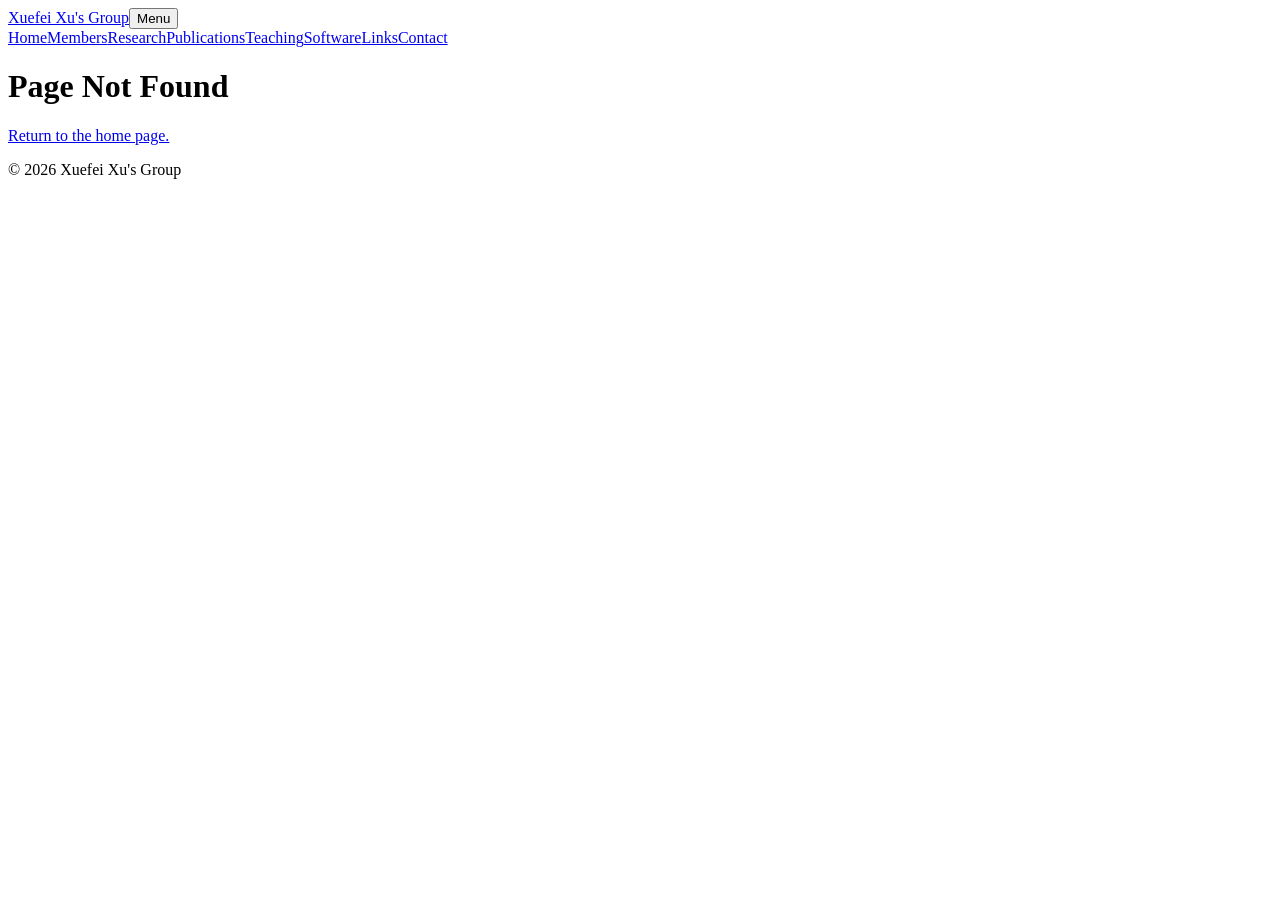
==== index.html @ 4d74b891 "Update publications from Google Scholar" ====
<!doctype html>
<html lang="en">
  <head>
    <meta charset="UTF-8" />
    <meta name="viewport" content="width=device-width, initial-scale=1.0" />
    <meta
      name="description"
      content="Xuefei Xu Group — theoretical and computational chemistry at Tsinghua University."
    />
    <meta name="theme-color" content="#f7f7f7" />
    <title>Xuefei Xu Group</title>
    <script type="module" crossorigin src="/assets/index-DJxaMYCe.js"></script>
    <link rel="stylesheet" crossorigin href="/assets/index-BqtirCaY.css">
  </head>
  <body>
    <div id="root"></div>
  </body>
</html>
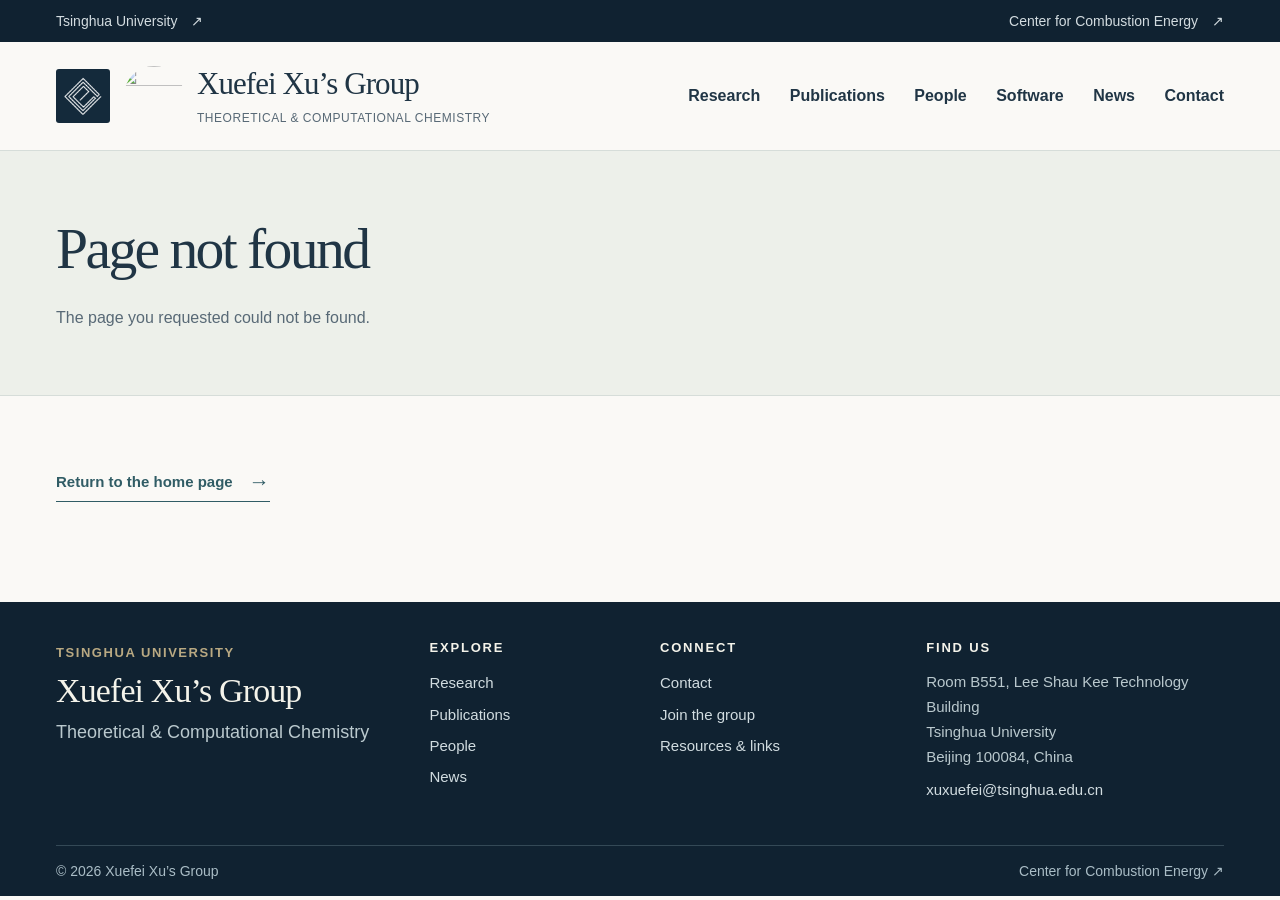
==== commit 42421124: "Publish redesigned Xu Group website" ====
--- a/index.html
+++ b/index.html
@@ -3,14 +3,11 @@
   <head>
     <meta charset="UTF-8" />
     <meta name="viewport" content="width=device-width, initial-scale=1.0" />
-    <meta
-      name="description"
-      content="Xuefei Xu Group — theoretical and computational chemistry at Tsinghua University."
-    />
-    <meta name="theme-color" content="#f7f7f7" />
-    <title>Xuefei Xu Group</title>
-    <script type="module" crossorigin src="/assets/index-DJxaMYCe.js"></script>
-    <link rel="stylesheet" crossorigin href="/assets/index-BqtirCaY.css">
+    <meta name="description" content="Xuefei Xu’s Group at Tsinghua University. Theoretical and computational chemistry, reaction dynamics, molecular simulation, interfaces, and clean-energy chemistry." />
+    <meta name="theme-color" content="#142a3b" />
+    <title>Xuefei Xu’s Group | Tsinghua University</title>
+    <script type="module" crossorigin src="/assets/index-iMKpGAyJ.js"></script>
+    <link rel="stylesheet" crossorigin href="/assets/index-Clzzt6wc.css">
   </head>
   <body>
     <div id="root"></div>
--- a/assets/index-Clzzt6wc.css
+++ b/assets/index-Clzzt6wc.css
@@ -0,0 +1 @@
+:root{font-family:Arial,Helvetica,Microsoft YaHei,sans-serif;color:#263746;background:#faf9f6;font-synthesis:none;text-rendering:optimizeLegibility;-webkit-font-smoothing:antialiased;--navy: #142a3b;--navy-deep: #102231;--ink: #203545;--muted: #586976;--teal: #305c65;--gold: #c7b38b;--line: #d6ddd9;--paper: #faf9f6;--soft: #efefe9;--shell: min(1240px, calc(100% - 112px) )}*{box-sizing:border-box}html{scroll-behavior:smooth;scroll-padding-top:40px}body{margin:0;min-width:320px;font-size:16px;line-height:1.75}button,input{font:inherit}button,a{-webkit-tap-highlight-color:transparent}a{color:var(--teal);text-decoration:none;text-underline-offset:5px}a:hover{text-decoration:underline}a:focus-visible,button:focus-visible{outline:2px solid #487e89;outline-offset:6px}button{cursor:pointer}img{display:block;max-width:100%}svg{display:block;max-width:100%}figure{margin:0}figcaption{color:var(--muted);font-size:14px;line-height:1.6;margin-top:12px}h1,h2,h3,h4,p{margin-top:0}h1,h2,h3,h4{font-family:Georgia,Times New Roman,serif;font-weight:400;color:var(--ink)}h1{font-size:clamp(42px,4.5vw,68px);line-height:1.1;letter-spacing:-.045em}h2{font-size:clamp(30px,3vw,44px);line-height:1.2;letter-spacing:-.035em}h3{font-size:25px;line-height:1.35;letter-spacing:-.025em}p{margin-bottom:20px}main p:not(.eyebrow,.member-role,.news-meta,.research-highlight-source,.publication-details,.member-publication-empty,.content-placeholder),main .plain-list li{text-align:justify;-webkit-hyphens:auto;hyphens:auto}::selection{background:#d9e5df;color:#102231}.section-shell{width:var(--shell);margin-inline:auto}.eyebrow{font-family:Arial,Helvetica,sans-serif;font-size:15px;line-height:1.5;font-weight:700;letter-spacing:.12em;text-transform:uppercase;color:var(--teal);margin-bottom:10px}.eyebrow>span{margin-right:20px;color:#73858b}.text-link{display:inline-flex;gap:16px;align-items:center;font-size:15px;line-height:1.7;font-weight:700;padding-bottom:6px;border-bottom:1px solid var(--teal)}.text-link>span,.hero-secondary>span{font-size:21px;line-height:1}.button{display:inline-flex;align-items:center;justify-content:space-between;gap:36px;min-height:54px;padding:15px 22px;font-size:16px;line-height:1.5;font-weight:700;border:1px solid transparent;transition:background .16s ease,color .16s ease}.button>span{font-size:21px;line-height:1}.button:hover{text-decoration:none}.button-light{background:var(--paper);color:var(--navy)}.button-light:hover{background:#dce6e1}.button-dark{background:var(--navy);color:#fff}.button-dark:hover{background:var(--teal)}.button-outline{background:var(--soft);border-color:var(--line);color:var(--navy)}.button-outline:hover{background:#e3e9e2;border-color:#a9bdb8}.skip-link{position:fixed;z-index:100;left:20px;top:12px;padding:12px 20px;color:#fff;background:var(--navy)}.skip-link:not(:focus){clip-path:inset(50%)}.institution-bar{color:#d3dce0;background:var(--navy-deep);font-size:14px;line-height:1.5}.institution-bar .section-shell{min-height:42px;display:flex;align-items:center;justify-content:space-between;gap:24px}.institution-bar a{color:inherit}.institution-bar a span{margin-left:10px}.site-header{position:relative;z-index:20;background:var(--paper);border-bottom:1px solid var(--line)}.header-inner{display:flex;align-items:center;justify-content:space-between;gap:32px;min-height:108px}.site-identity{display:inline-flex;align-items:center;gap:13px;min-width:0;color:var(--ink)}.site-identity:hover{text-decoration:none}.group-mark{display:block;position:relative;aspect-ratio:1;overflow:hidden;border-radius:50%}.group-mark>img{position:absolute;top:50%;left:50%;width:120.48%;max-width:none;height:auto;transform:translate(-49.56%,-41.5%)}.site-identity .group-mark{width:60px;flex:none}.site-identity strong{display:block;font-family:Georgia,Times New Roman,serif;font-size:31px;line-height:1.2;letter-spacing:-.03em;font-weight:400}.site-identity small{display:block;margin-top:6px;color:var(--muted);font-size:12px;line-height:1.5;letter-spacing:.045em;text-transform:uppercase}.primary-navigation{display:flex;align-items:center;gap:clamp(20px,2.3vw,32px)}.primary-navigation a{position:relative;padding:40px 0;color:var(--ink);font-size:16px;font-weight:600}.primary-navigation a:after{content:"";position:absolute;bottom:26px;left:0;width:100%;height:2px;background:var(--teal);transform:scaleX(0);transform-origin:left;transition:transform .16s ease}.primary-navigation a:hover{text-decoration:none}.primary-navigation a:hover:after,.primary-navigation a.active:after{transform:scaleX(1)}.menu-button{display:none;padding:12px 0 12px 16px;border:0;background:transparent;color:var(--ink);font-size:16px}.home-hero{overflow:hidden;color:#c1d0d7;background:var(--navy)}.hero-inner{display:grid;grid-template-columns:minmax(0,1.2fr) minmax(0,1fr);gap:36px;align-items:center;padding-block:56px 66px}.hero-copy{position:relative;z-index:1}.hero-copy .eyebrow{color:#cfdddf;font-size:clamp(15px,1.35vw,18px)}.hero-copy h1{color:#fff;font-size:clamp(46px,4.6vw,70px);line-height:1.12;letter-spacing:-.045em;margin-bottom:30px}.hero-copy h1 em{color:#cfbe9a;font-weight:400}.hero-description{max-width:520px;color:#d1dbe0;font-size:18px;line-height:1.7;margin-bottom:34px}.hero-actions{display:flex;align-items:center;flex-wrap:wrap;gap:26px}.hero-secondary{display:inline-flex;align-items:center;gap:14px;color:#ecf0ef;font-size:16px;font-weight:600}.hero-foot{display:flex;justify-content:space-between;align-items:center;gap:24px;border-top:1px solid #3b505e;padding-block:22px;font-size:13px;line-height:1.6;letter-spacing:.08em;text-transform:uppercase;color:#b7c7ce}.home-section{padding-block:108px}.section-heading{display:flex;align-items:flex-end;justify-content:space-between;gap:50px;margin-bottom:48px}.section-heading>div{max-width:790px}.section-heading h2{margin-bottom:22px}.section-heading .text-link{flex-shrink:0;margin-bottom:7px}.section-intro{max-width:650px;margin-bottom:0;color:var(--muted);font-size:17px;line-height:1.75}.research-preview-grid{display:grid;grid-template-columns:repeat(2,minmax(0,1fr));gap:55px 48px}.research-preview{min-width:0;border-bottom:1px solid var(--line)}.research-image-link{display:grid;grid-template:minmax(0,1fr) / minmax(0,1fr);place-items:center;aspect-ratio:1.75;padding:clamp(12px,2vw,24px);background:#fff;border:1px solid #e1e5e0}.research-image-link img{width:100%;height:100%;object-fit:contain;transition:transform .24s ease}.research-image-link:hover img{transform:scale(1.025)}.research-preview-body{padding:28px 0 32px}.research-category{display:block;font-size:12px;font-weight:700;letter-spacing:.1em;text-transform:uppercase;color:var(--teal);margin-bottom:14px}.research-preview h3{margin-bottom:18px;font-size:26px}.research-preview h3 a{color:var(--ink)}.research-preview h3 span{font-family:Arial,sans-serif;font-size:21px;margin-left:8px;color:var(--teal)}.research-preview p{color:var(--muted);font-size:16px;line-height:1.75;margin-bottom:0}.publications-band{background:var(--soft)}.publication-stack{border-top:1px solid #b8c6c5}.publication-entry{display:grid;grid-template-columns:minmax(0,1fr) 50px;gap:28px;padding-block:30px;border-bottom:1px solid #cbd4cf}.publication-entry h3{margin-bottom:12px;font-size:24px;line-height:1.4}.publication-entry h3 a{color:var(--ink)}.publication-entry h3 span{display:inline-block;color:var(--teal);font-size:18px;font-family:Arial,sans-serif;white-space:nowrap}.publication-details{color:var(--muted);font-size:15px;line-height:1.75;margin-bottom:0}.publication-year{color:var(--teal);font-size:13px;padding-top:6px;text-align:right}.home-publications .publication-entry{grid-template-columns:minmax(0,1fr) 64px;padding-block:33px}.home-publications .publication-entry h3{max-width:950px;font-size:27px}.home-news{display:grid;grid-template-columns:minmax(0,.82fr) minmax(0,1fr);gap:clamp(28px,5vw,76px);align-items:center}.home-news-image{display:block}.home-news-image img{width:100%;height:auto}.home-news h2{margin-bottom:24px;text-wrap:balance}.home-news h2 a{color:inherit}.home-news p:not(.eyebrow){color:var(--muted);font-size:17px;margin-bottom:25px}.home-news-actions{display:grid;grid-template-columns:repeat(2,minmax(0,1fr));gap:12px;width:min(100%,470px)}.home-news-actions .button{gap:10px}.join-section{background:#e7ebe5;border-top:1px solid #d4dcd3}.join-inner{display:grid;grid-template-columns:1fr 1fr;gap:90px;padding-block:90px}.join-inner h2{font-size:clamp(36px,3.6vw,52px);margin-bottom:0}.join-inner h2 em{color:var(--teal)}.join-inner>div>p:not(.eyebrow){font-size:18px;color:#455a63}.join-inner>div>p.join-detail{font-size:16px}.join-program{display:inline-flex;align-items:center;gap:12px;font-size:15px;margin:18px 0 0 24px}.page-title{background:#edf0ea;padding-block:66px 62px;border-bottom:1px solid var(--line)}.page-title .eyebrow{font-size:clamp(16px,1.45vw,19px)}.page-title h1{font-size:clamp(42px,4.5vw,64px);margin-bottom:0}.page-description{margin:24px 0 0;color:var(--muted);font-size:16px;line-height:1.8}.page-content{padding-block:72px 100px}.content-section{padding-block:58px;border-bottom:1px solid var(--line)}.page-content>.content-section:first-child{padding-top:0}.content-section.first{padding-top:0}.content-section:last-child{border-bottom:0;padding-bottom:0}.content-section>h2{font-size:33px;margin-bottom:30px}.reading-width{max-width:800px}.plain-list{padding-left:20px;margin:0}.plain-list li{padding-left:6px;margin-bottom:16px}.inline-links{display:flex;gap:12px 25px;flex-wrap:wrap}.inline-links a{font-size:13px}.inline-links a span{margin-left:5px}.research-software-note{display:flex;align-items:center;justify-content:space-between;gap:40px;background:var(--soft);padding:40px;margin-top:60px}.research-software-note h2{font-size:30px;margin-bottom:15px}.research-software-note p:last-child{margin-bottom:0;font-size:14px;color:var(--muted)}.research-software-note .text-link{flex-shrink:0}.publications-layout{display:grid;grid-template-columns:180px minmax(0,1fr);gap:90px;align-items:start}.publication-sidebar{position:sticky;top:35px}.publication-sidebar .eyebrow{margin-bottom:20px}.publication-sidebar nav{display:grid;margin-bottom:28px}.publication-sidebar nav a{display:flex;justify-content:space-between;padding:9px 0;border-bottom:1px solid var(--line);font-size:14px}.publication-sidebar nav span{font-size:13px;color:var(--muted)}.publication-sidebar .text-link{font-size:14px;gap:14px}.publication-year-section{scroll-margin-top:28px}.publication-year-section+.publication-year-section{margin-top:70px}.year-heading{display:flex;justify-content:space-between;align-items:baseline;gap:24px;margin-bottom:22px}.year-heading h2{font-size:39px;margin:0}.year-heading>span{font-size:13px;color:var(--muted)}.publication-years .publication-entry{padding-block:27px}.publication-years .publication-entry h3{font-size:23px}.member-section-heading{display:flex;justify-content:space-between;align-items:center;margin-bottom:35px}.member-section-heading h2{font-size:32px;margin:0}.member-section-heading>span{font-size:12px;color:#687e81}.member-grid{display:grid;grid-template-columns:repeat(2,minmax(0,1fr));gap:45px 50px}.member-card{display:grid;grid-template-columns:132px minmax(0,1fr);gap:25px;align-items:start;min-width:0}.member-portrait{display:block;color:var(--muted)}.member-portrait:hover{text-decoration:none}.member-card img{width:100%;aspect-ratio:4 / 5;object-fit:cover;object-position:50% 32%}.member-card h3{margin-bottom:16px;font-size:27px}.member-card h3 a{color:var(--ink)}.member-card h3 span{font-family:Arial,sans-serif;font-size:17px;color:var(--teal)}.member-card p{color:var(--muted);font-size:15px;line-height:1.8;margin-bottom:10px}.member-card .member-role{font-size:12px;color:var(--teal);text-transform:uppercase;font-weight:700;letter-spacing:.07em;margin:0 0 8px}.member-email{display:inline-block;font-size:13px;overflow-wrap:anywhere;margin-top:5px}.member-card.pi-card{grid-column:1 / -1;grid-template-columns:clamp(186px,18vw,218px) minmax(0,650px);gap:clamp(26px,4vw,50px);align-items:stretch}.pi-card p{font-size:16px}.pi-card p:last-child{margin-bottom:0}.pi-card h3{font-size:36px}.portrait-placeholder{display:flex;flex-direction:column;justify-content:center;align-items:center;aspect-ratio:4 / 5;width:100%;background:#e9ede7;color:#677e7e;font-family:Georgia,serif;font-size:34px;line-height:1.2}.portrait-placeholder small{max-width:90%;text-align:center;margin-top:15px;color:#627571;font-family:Arial,sans-serif;font-size:8px;line-height:1.8;letter-spacing:.03em;text-transform:uppercase}.alumni-section{margin-top:65px;padding-top:45px;border-top:1px solid var(--line)}.alumni-section>h2{margin-bottom:0}.alumni-section .member-section-heading h2{font-size:27px}.alumni-section .member-card{grid-template-columns:100px minmax(0,1fr);gap:20px}.alumni-section .member-card h3{font-size:23px}.alumni-section .member-section:last-child{padding-bottom:58px;border-bottom:1px solid var(--line)}.back-link{display:inline-block;margin-bottom:28px;font-size:16px}.appointment-list{max-width:900px}.resource-list{border-top:1px solid var(--line)}.resource-list article{display:flex;align-items:flex-start;gap:40px;padding-block:32px;border-bottom:1px solid var(--line)}.resource-list h3{margin-bottom:15px;font-size:28px}.resource-list p{font-size:16px;color:var(--muted);margin-bottom:0}.resource-groups{display:grid;grid-template-columns:1fr 1fr;gap:60px 80px}.resource-group{border-top:1px solid var(--line);padding-top:30px}.resource-group h2{font-size:33px;margin-bottom:28px}.link-list{display:flex;flex-direction:column;gap:16px;align-items:flex-start}.link-list a{font-size:16px}.link-list span{margin-left:8px}.contact-content{display:grid;grid-template-columns:1fr 1fr;gap:60px 100px}.contact-content section{border-top:1px solid var(--line);padding-top:30px;padding-bottom:15px}.contact-content h2{font-size:33px;margin-bottom:26px}.contact-content p:not(.eyebrow){font-size:15px;margin-bottom:10px}.contact-content a{overflow-wrap:anywhere}.site-footer{color:#bac9ce;background:var(--navy-deep)}.footer-main{display:grid;grid-template-columns:1.45fr .85fr 1fr 1.25fr;gap:28px;padding-block:36px}.footer-main h2{font-family:Arial,sans-serif;color:#f4f3ea;font-size:13px;line-height:1.6;font-weight:700;letter-spacing:.14em;text-transform:uppercase;margin-bottom:12px}.footer-main a{display:block;width:fit-content;color:#d1dce0;font-size:15px;margin-bottom:5px}.footer-main p{font-size:15px;line-height:1.65;margin-bottom:8px}.footer-main .eyebrow{font-size:13px;color:#b9a982}.footer-identity>a{font-family:Georgia,serif;font-size:clamp(30px,2.65vw,38px);color:#f4f3ea;line-height:1.15;letter-spacing:-.025em;margin-block:5px 9px}.footer-identity>p{font-size:18px;line-height:1.45;margin:0}.footer-address>a{font-size:15px;overflow-wrap:anywhere}.footer-bottom{display:flex;justify-content:space-between;gap:25px;border-top:1px solid #344956;padding-block:13px;font-size:14px;color:#aabdc6}@media(min-width:1600px){:root{--shell: min(1320px, calc(100% - 160px) )}.hero-inner{padding-block:68px 75px}}@media(max-width:1100px){:root{--shell: calc(100% - 72px) }.header-inner{gap:20px}.site-identity strong{font-size:27px}.site-identity small{font-size:11px;letter-spacing:.025em}.site-identity .group-mark{width:52px}.primary-navigation{gap:20px}.primary-navigation a{font-size:15px}.hero-inner{grid-template-columns:minmax(0,1.2fr) minmax(0,1fr);padding-block:58px}.hero-copy h1{font-size:53px}.hero-actions{gap:22px}.hero-description{font-size:17px}.home-section{padding-block:85px}.section-heading{gap:30px}.section-heading h2{font-size:37px}.research-preview-grid{gap:42px 32px}.join-inner{gap:55px}.join-program{margin-left:0;display:flex}.publications-layout{grid-template-columns:140px minmax(0,1fr);gap:50px}.member-grid{gap:40px 32px}.member-card{grid-template-columns:110px minmax(0,1fr);gap:18px}.member-card h3{font-size:24px}.footer-main{gap:30px;grid-template-columns:1.4fr .7fr .8fr 1.2fr}}@media(max-width:1020px){.header-inner{min-height:88px}.menu-button{display:block}.primary-navigation{position:absolute;top:100%;left:0;right:0;display:none;background:var(--paper);border-bottom:1px solid var(--line);padding:12px 36px 24px;box-shadow:0 15px 18px #142a3b0b}.primary-navigation.is-open{display:grid;gap:0}.primary-navigation a{font-size:15px;padding:14px 0;border-bottom:1px solid var(--line)}.primary-navigation a:after{bottom:0;width:34px}.hero-copy h1{font-size:46px}}@media(max-width:900px){.hero-inner{gap:22px}.hero-actions{align-items:flex-start;flex-direction:column}.hero-secondary{padding-block:4px}.section-heading{display:block}.section-heading .text-link{margin-top:28px}.research-preview h3{font-size:24px}.join-inner{gap:36px}.join-inner h2{font-size:38px}.member-grid{grid-template-columns:1fr;gap:36px}.member-card{grid-template-columns:140px minmax(0,1fr);gap:30px}.member-card p{font-size:14px}.member-card .member-role{font-size:12px}.alumni-section .member-card{grid-template-columns:110px minmax(0,1fr);gap:25px}.alumni-section .member-card p{font-size:13px}.research-software-note{display:block}.research-software-note .text-link{margin-top:28px}.footer-main{grid-template-columns:1.3fr 1fr;gap:24px 30px}}@media(min-width:761px){.pi-card .member-portrait{position:relative}.pi-card .member-portrait img{position:absolute;top:0;right:0;bottom:0;left:0;width:100%;height:100%}}@media(max-width:760px){.member-card.pi-card{grid-template-columns:minmax(0,1fr);gap:20px}.pi-card .member-portrait{width:min(48%,165px)}}@media(max-width:620px){:root{--shell: calc(100% - 40px) }body{font-size:16px}.institution-bar .section-shell{min-height:42px;gap:12px}.institution-bar{font-size:12px}.site-identity{gap:10px}.site-identity .group-mark{width:39px}.site-identity strong{font-size:22px}.site-identity small{font-size:10px;letter-spacing:.01em}.header-inner{min-height:90px;gap:10px;padding-block:12px}.primary-navigation{padding-inline:20px}.menu-button{font-size:14px;padding-left:4px;white-space:nowrap}.home-hero{position:relative}.hero-inner{grid-template-columns:1fr;padding-block:58px 25px}.hero-copy .eyebrow{max-width:none}.hero-copy h1{font-size:clamp(39px,8.7vw,53px);margin-bottom:25px}.hero-description{font-size:16px;max-width:460px;line-height:1.85;margin-bottom:28px}.hero-actions{flex-direction:row;align-items:center;gap:24px}.button{min-height:50px;padding:13px 17px;font-size:15px;gap:15px}.hero-secondary{font-size:15px;gap:10px}.hero-foot{align-items:flex-start;flex-direction:column;gap:7px;padding-block:19px;font-size:11px;letter-spacing:.05em}.home-section{padding-block:64px}.eyebrow{font-size:14px;letter-spacing:.09em}.eyebrow>span{margin-right:14px}.section-heading{margin-bottom:32px}.section-heading h2{font-size:32px;margin-bottom:20px}.section-intro{font-size:16px}.section-heading .text-link{margin-top:22px}.text-link{font-size:15px}.research-preview-grid{grid-template-columns:1fr;gap:35px}.research-preview-body{padding-block:23px 28px}.research-preview h3{font-size:26px}.research-preview p{font-size:16px}.home-publications .publication-entry{grid-template-columns:minmax(0,1fr);gap:16px;padding-block:26px}.home-publications .publication-entry h3{font-size:23px}.home-publications .publication-year{display:none}.publication-details{font-size:14px}.home-news{grid-template-columns:minmax(0,1fr);gap:26px}.home-news-image{width:min(88%,370px)}.home-news p:not(.eyebrow){font-size:16px}.home-news-actions .button{padding-inline:12px}.join-inner{grid-template-columns:1fr;gap:30px;padding-block:62px}.join-inner h2{font-size:40px}.join-inner>div>p:not(.eyebrow){font-size:16px}.join-program{display:flex;margin-left:0;font-size:15px}.page-title{padding-block:45px}.page-title h1{font-size:43px}.page-description{font-size:16px;margin-top:20px}.page-content{padding-block:45px 65px}.content-section{padding-block:40px}.content-section>h2{font-size:30px;margin-bottom:25px}.research-software-note{padding:28px 24px;margin-top:42px}.research-software-note h2{font-size:28px}.publications-layout{grid-template-columns:1fr;gap:38px}.publication-sidebar{position:static}.publication-sidebar nav{display:flex;flex-wrap:wrap;gap:8px 20px;margin-bottom:16px}.publication-sidebar nav a{gap:14px;font-size:13px;padding:5px 0}.publication-sidebar .eyebrow{margin-bottom:10px}.publication-sidebar .text-link{font-size:15px}.publication-years .publication-entry{grid-template-columns:1fr;gap:10px;padding-block:24px}.publication-years .publication-entry h3{font-size:23px}.publication-years .publication-year{display:none}.publication-year-section+.publication-year-section{margin-top:45px}.year-heading h2{font-size:35px}.member-section-heading{margin-bottom:28px}.member-section-heading h2{font-size:28px}.member-card{grid-template-columns:100px minmax(0,1fr);gap:20px}.member-card h3,.pi-card h3{font-size:25px}.member-card p,.pi-card p{font-size:14px}.member-card .member-role{font-size:11px;letter-spacing:.03em}.alumni-section{margin-top:45px;padding-top:35px}.alumni-section .member-card{grid-template-columns:80px minmax(0,1fr);gap:18px}.alumni-section .member-card p{font-size:14px}.alumni-section .member-card h3{font-size:23px}.resource-list article{gap:20px}.resource-list h3{font-size:25px}.resource-groups,.contact-content{grid-template-columns:1fr;gap:40px}.contact-content h2{font-size:30px}.contact-content p:not(.eyebrow){font-size:14px}.footer-main{grid-template-columns:1fr 1fr;padding-block:28px;gap:18px 20px}.footer-identity{grid-column:1 / -1;padding-bottom:2px}.footer-address{grid-column:1 / -1}.footer-bottom{flex-direction:column;gap:3px;padding-block:12px;font-size:13px}}@media(prefers-reduced-motion:reduce){html{scroll-behavior:auto}*,*:before,*:after{transition-duration:.01ms!important;animation-duration:.01ms!important}}.header-identity{display:flex;align-items:center;gap:14px;min-width:0}.center-brand{display:grid;place-items:center;width:54px;aspect-ratio:1;flex:none;background:var(--navy);border-radius:3px}.center-mark{position:relative;display:block;width:72%;aspect-ratio:1;overflow:hidden}.center-mark img{position:absolute;left:-105%;height:100%;max-width:none;width:auto}.orbit-figure{position:relative;width:min(100%,550px);aspect-ratio:1;min-width:0;justify-self:center}.orbit-paths{position:absolute;top:0;right:0;bottom:0;left:0;display:block;width:100%;height:100%;pointer-events:none}.orbit-emblem{position:absolute;top:50.5%;left:50%;width:16%;transform:translate(-50%,-50%)}.orbit-program{position:absolute;top:var(--orbit-y);left:var(--orbit-x);width:22%;aspect-ratio:1;border-radius:50%;transform:translate(-50%,-50%)}.orbit-program-polyrate{--orbit-x: 50%;--orbit-y: 18%;--orbit-rim: #cfb98f}.orbit-program-mstor{--orbit-x: 21.5%;--orbit-y: 72%;--orbit-rim: #93b7b6}.orbit-program-tumme{--orbit-x: 78.5%;--orbit-y: 72%;--orbit-rim: #cfb98f}.orbit-medallion{position:absolute;top:0;right:0;bottom:0;left:0;overflow:hidden;border:1px solid var(--orbit-rim);border-radius:50%;background:#e8e2d4;box-shadow:0 0 0 3px var(--navy),0 0 0 4px #b4c7cc42;pointer-events:none}.orbit-medallion-art{position:absolute;top:50%;left:50%;width:394%;height:auto;max-width:none;transform:translate(var(--orbit-crop))}.orbit-butane{position:absolute;top:4%;right:4%;bottom:4%;left:4%;width:92%;height:auto}.orbit-program:hover .orbit-medallion{border-color:#f1e8d3}.orbit-program:focus-visible{outline-color:#eddbb8}.footer-bottom a{color:inherit}.footer-main a{overflow-wrap:anywhere}.content-placeholder{color:#566b72;font-style:italic;font-size:.94em}.research-direction+.research-direction{margin-top:76px;padding-top:68px;border-top:1px solid var(--line)}.research-direction-intro{display:grid;grid-template-columns:minmax(0,1fr) minmax(0,1fr);align-items:center;gap:clamp(26px,6vw,80px)}.research-direction-intro h2{margin-bottom:20px}.research-direction-intro p{color:var(--muted)}.research-direction-copy>:last-child{margin-bottom:0}.research-figure-image{display:grid;grid-template:minmax(0,1fr) / minmax(0,1fr);place-items:center;width:100%;aspect-ratio:1.72;padding:clamp(12px,1.6vw,22px);background:#fff;border:1px solid var(--line)}.research-figure-image img{width:100%;height:100%;object-fit:contain}.research-figure-credit{display:block;margin-top:5px;font-size:13px;font-weight:700}@media(min-width:901px){.research-direction:nth-of-type(2n) .research-figure{grid-column:1;grid-row:1}.research-direction:nth-of-type(2n) .research-direction-copy{grid-column:2;grid-row:1}}.research-highlights{margin-top:42px}.research-highlights>h3{margin-bottom:20px}.research-highlights-grid,.software-detail-grid,.member-profile-sections{display:grid;gap:20px;grid-template-columns:repeat(2,minmax(0,1fr))}.research-highlights-grid{grid-template-columns:repeat(3,minmax(0,1fr))}.research-highlight,.software-detail,.member-profile-panel{padding:clamp(18px,2.5vw,30px);background:#eff1eb;border-top:2px solid #8ba7a4}.research-highlight h4{margin-bottom:13px;font-size:20px;line-height:1.4}.research-highlight p,.software-detail p,.member-profile-panel p{margin-bottom:12px}.research-highlight>:last-child,.software-detail>:last-child,.member-profile-panel>:last-child{margin-bottom:0}.research-highlight{display:flex;flex-direction:column;align-items:flex-start}.research-highlight p{font-size:15px;color:var(--muted)}.research-highlight .research-highlight-source{color:var(--teal);font-size:13px;font-weight:700}.research-highlight .text-link{margin-top:auto}.software-program{padding:clamp(24px,4vw,48px);border:1px solid var(--line);background:#fffefb}.software-program+.software-program{margin-top:36px}.software-program-header{display:flex;justify-content:space-between;align-items:baseline;gap:20px;border-bottom:1px solid var(--line);padding-bottom:20px;margin-bottom:24px}.software-program-header h2{margin-bottom:0}.software-program-links{display:flex;flex-wrap:wrap;gap:12px 26px}.software-overview{display:grid;grid-template-columns:minmax(110px,.25fr) minmax(0,1fr);gap:20px;margin-bottom:28px}.software-overview h3,.software-detail h3,.software-papers h3{margin-bottom:12px}.software-overview p{margin-bottom:12px;color:var(--muted)}.software-overview p:last-child,.software-detail li:last-child{margin-bottom:0}.software-detail li{color:var(--muted)}.software-papers{border-top:1px solid var(--line);padding-top:24px;margin-top:28px}.software-papers>:last-child{margin-bottom:0}.software-papers .publication-entry{padding-block:18px}.software-papers .publication-entry h3{font-size:21px;margin-bottom:6px}.member-profile-toolbar{margin-bottom:24px}.member-profile-toolbar>.button{gap:12px}.member-detail-hero{display:grid;grid-template-columns:minmax(230px,.95fr) minmax(0,2.6fr);gap:clamp(20px,3vw,42px)}.member-profile-photo{position:relative;aspect-ratio:4 / 5;align-self:start;background:#edeee8}.member-profile-photo>img,.member-profile-photo>.portrait-placeholder{position:absolute;top:0;right:0;bottom:0;left:0;width:100%;height:100%;object-fit:cover;object-position:50% 32%}.member-contact address{display:flex;flex-wrap:wrap;gap:8px 28px;color:var(--muted);font-size:15px;font-style:normal;line-height:1.6;overflow-wrap:anywhere}.member-detail-hero+.content-section{margin-top:44px;border-top:1px solid var(--line)}.member-profile-panel p{white-space:pre-line}.member-profile-panel h2{font-size:29px;margin-bottom:15px}.member-publications .publication-year{font-size:16px}.member-page-section{padding-top:32px;margin-top:36px;border-top:1px solid var(--line)}.member-publications .section-heading{align-items:baseline;margin-bottom:20px}.member-page-section h2{font-size:clamp(29px,3vw,34px)}.member-publications .section-heading h2{margin-bottom:0}.member-publication-empty{color:var(--muted)}.resources-teaching-link{margin-bottom:30px}.teaching-resources{border-top:1px solid var(--line);padding-top:46px;margin-top:58px}.teaching-resources .resource-list p+p{margin-top:12px}.news-wall-heading{display:flex;justify-content:space-between;align-items:center;flex-wrap:wrap;gap:14px 24px;margin-bottom:24px}.news-wall-heading h2{margin:0}.news-wall-controls{display:flex;align-items:center;gap:8px}.news-wall-controls button{display:grid;place-items:center;min-width:44px;min-height:44px;padding:0 12px;border:1px solid #a5b7b5;background:var(--paper);color:var(--navy);font-size:20px}.news-wall-controls button:hover{background:#e7ece6}.news-wall-controls .photo-playback{min-width:76px;font-size:14px}.news-photo-stage{position:relative;overflow:hidden;isolation:isolate;aspect-ratio:2.8}.news-photo-track{position:absolute;top:0;right:0;bottom:0;left:0;-webkit-mask-image:linear-gradient(90deg,transparent,#000 24%,#000 76%,transparent);mask-image:linear-gradient(90deg,transparent,#000 24%,#000 76%,transparent)}.news-photo-tile{position:absolute;top:50%;left:50%;width:50%;height:90%;opacity:0;transform:translate(calc(-50% + var(--photo-offset) * 90%),-50%) scale(.76);transition:transform .78s cubic-bezier(.25,.65,.25,1),opacity .68s ease;pointer-events:none}.news-photo-tile[data-offset="-1"],.news-photo-tile[data-offset="1"]{opacity:.75;pointer-events:auto}.news-photo-tile[data-offset="0"]{z-index:1;opacity:1;transform:translate(-50%,-50%) scale(1);pointer-events:auto}.news-photo-tile img{position:absolute;top:0;right:0;bottom:0;left:0;margin:auto;max-width:100%;max-height:100%;width:auto;height:auto}.news-photo-target{position:absolute;top:0;right:0;bottom:0;left:0;display:block;border:0;background:transparent}.news-photo-count{text-align:right;padding-top:12px;color:var(--muted);font-size:15px}.news-entry-image{display:block}.news-entry-image img,.news-article-photo img{width:100%;height:auto}.news-article{max-width:940px;padding-top:clamp(28px,4vw,54px)}.news-article-header{margin-inline:clamp(0px,4vw,44px)}.news-article-header h1{font-size:clamp(28px,3.4vw,42px);line-height:1.16;margin:0 0 24px}.news-article-header .back-link{margin-bottom:16px}.news-article-photo{width:min(84%,720px);margin-inline:auto}.news-article-copy{width:min(72%,590px);margin:32px auto 0;padding-top:22px;border-top:1px solid var(--line)}.news-article-copy p+p{margin-top:16px}.news-article-copy+.news-article-photo{margin-top:32px}.news-updates{border-top:1px solid var(--line);margin-top:64px;padding-top:42px}.news-updates>h2{margin-bottom:20px}.news-entry{display:grid;grid-template-columns:clamp(145px,18vw,240px) minmax(0,1fr);gap:clamp(24px,4vw,50px);align-items:center;padding-block:28px;border-bottom:1px solid var(--line)}.news-entry h3{margin-bottom:12px;font-size:28px;text-wrap:balance}.news-meta{display:flex;flex-wrap:wrap;gap:6px 18px;font-size:14px;color:var(--teal);margin-bottom:12px}.news-meta>:first-child{font-weight:700}.news-body{white-space:pre-line;margin-bottom:0;color:var(--muted)}@media(max-width:1020px){.center-brand{width:46px}}@media(max-width:900px){.member-profile-sections{grid-template-columns:minmax(0,1fr)}.research-direction-intro{grid-template-columns:minmax(0,1fr);gap:22px}.research-figure{width:min(100%,590px)}}@media(max-width:760px){.hero-inner{grid-template-columns:minmax(0,1fr);gap:18px}.hero-copy .eyebrow{max-width:none}.orbit-figure{max-width:430px}.research-highlights-grid{grid-template-columns:minmax(0,1fr);gap:12px}}@media(max-width:620px){.header-identity{gap:9px}.center-brand{width:35px}.site-identity{gap:8px}.institution-bar a{padding-block:7px}.institution-bar a span{margin-left:3px}.hero-inner{padding-block:48px 28px}.orbit-emblem{width:15%}.research-direction+.research-direction{margin-top:48px;padding-top:40px}.research-highlights{margin-top:28px}.software-program-header{align-items:flex-start;flex-direction:column;gap:12px}.software-overview,.software-detail-grid,.member-profile-sections{grid-template-columns:minmax(0,1fr);gap:12px}.software-overview h3{margin-bottom:0}.software-program+.software-program{margin-top:24px}.software-papers .publication-entry{grid-template-columns:minmax(0,1fr)}.software-papers .publication-year{display:none}.member-detail-hero{grid-template-columns:minmax(0,1fr)}.member-profile-photo{width:min(100%,290px)}.member-contact address{flex-direction:column;align-items:flex-start}.member-publications .publication-entry{grid-template-columns:minmax(0,1fr);gap:5px}.member-publications .publication-year{text-align:left}.news-photo-stage{aspect-ratio:1.95}.news-photo-track{-webkit-mask-image:linear-gradient(90deg,transparent,#000 16%,#000 84%,transparent);mask-image:linear-gradient(90deg,transparent,#000 16%,#000 84%,transparent)}.news-photo-tile{width:66%;transform:translate(calc(-50% + var(--photo-offset) * 87%),-50%) scale(.72)}.news-photo-count{font-size:14px}.news-article-header{margin-inline:0}.news-article-photo{width:100%}.news-article-copy{width:94%;margin-top:24px;padding-top:16px}.news-updates{margin-top:42px;padding-top:30px}.news-entry{grid-template-columns:minmax(0,1fr);gap:18px;padding-block:24px}.news-entry-image{width:min(62%,220px)}.news-entry h3{font-size:25px}}@media(prefers-reduced-motion:reduce){.news-photo-tile{transition:none}}
